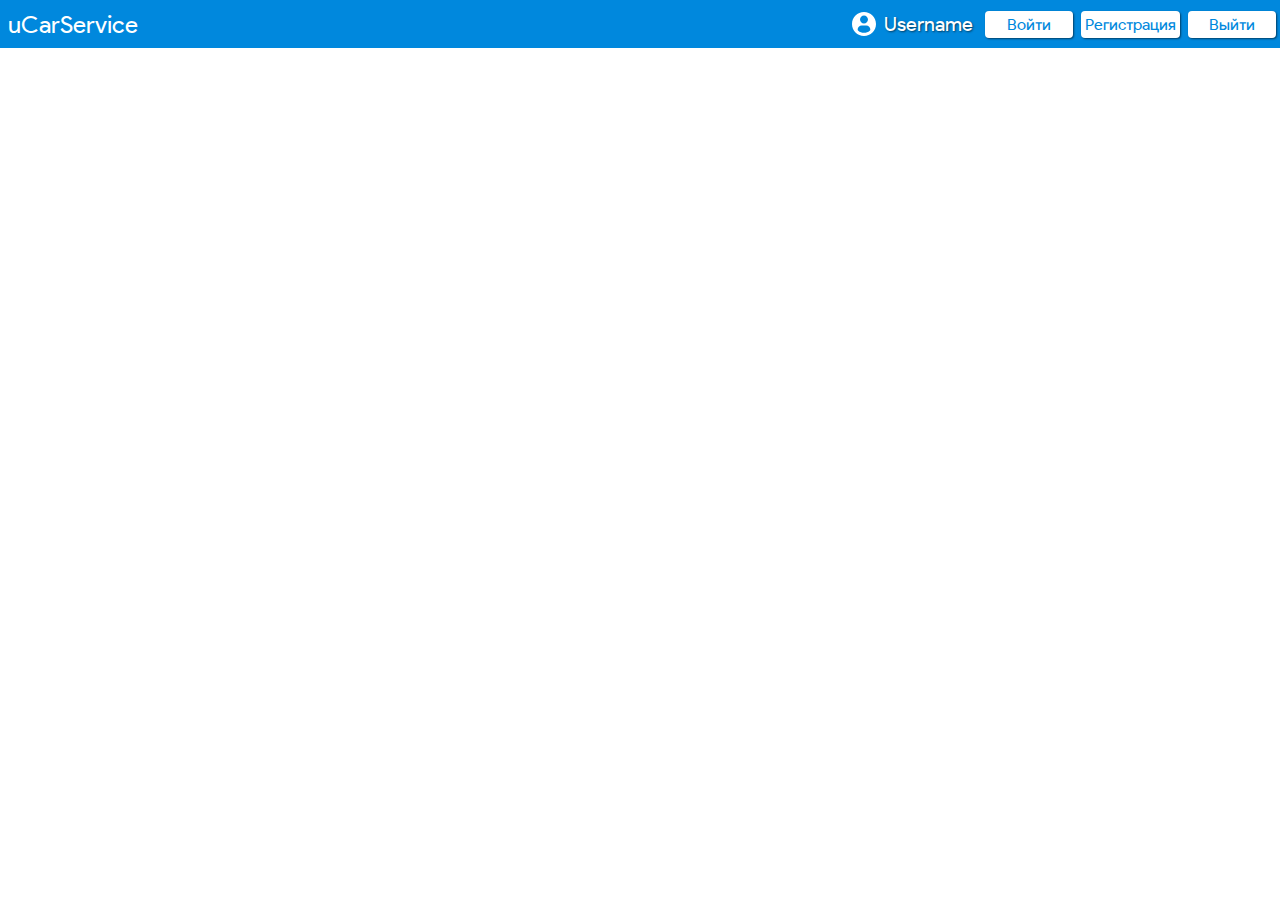
==== src/main/webapp/resources/index.html @ ebd13ba3 "some frontend" ====
<html>

<head>
    <meta charset="UTF8">
    <title>Автосервис uCarService</title>
    <link rel="stylesheet" type="text/css" href="./fonts/productsans.css">
    <link rel="stylesheet" type="text/css" href="./css/styles.css">
</head>

<body>
    <div class="header">
        <div class="logo-caption vertical-centerer-wrapper">
            <span>uCarService</span>
        </div>
        <div class="auth-block">
            <div class="profile-icon vertical-centerer-wrapper"></div>
            <div class="vertical-centerer-wrapper">
                <span class="profile"><a href="profile.html">Username</a></span>
            </div>
            <div class="auth-buttons">
                <div class="vertical-centerer-wrapper">
                    <a href="/login">Войти</a>
                </div>
                <div class="vertical-centerer-wrapper">
                    <a href="/register">Регистрация</a>
                </div>
                <div class="vertical-centerer-wrapper">
                    <a href="/logout">Выйти</a>
                </div>
            </div>
        </div>
    </div>
    <div class="main">
        <p></p>
    </div>
</body>

</html>
---- src/main/webapp/resources/fonts/productsans.css ----
@font-face {
    font-family: 'ProductSans';
    font-style: normal;
    font-weight: 400;
    src: url(./productsans.woff);
    src: url(./productsans.woff2);
    src: url(./productsans.eot);
    src: url(./productsans.otf);
    src: url(./productsans.svg);
    src: url(./productsans.ttf);
}
---- src/main/webapp/resources/css/styles.css ----
body {
    margin: 0;
}

.vertical-centerer-wrapper {
    display: flex;
    flex-direction: column;
    justify-content: space-around;
}

div.header {
    display: flex;
    justify-content: space-between;
    background-color: var(--header-background);
    color: var(--header-forecolor);
    height: 48px;
}

div.header div.logo-caption span {
    font-weight: 100;
    font-size: 18pt;
    margin: 8px;
}

div.header div.auth-block, div.header div.logo-caption, span.copyright {
    font-family: ProductSans;
}

div.header div.auth-block, div.header div.auth-block div.auth-buttons {
    display: flex;
}

div.header div.auth-block span.profile {
    font-size: 20px;
    margin: 4px;
    cursor: default;
}

div.header div.auth-block div.profile-icon::before {
    content: url('./../media/icons/profile-icon.svg');
}

div.header div.auth-block a {
    text-decoration: none;
    cursor: pointer;
    transition: 0.3s ease-out;
    padding: 4px;
}

div.header div.auth-block div.auth-buttons a {
    margin: 4px;
    color: var(--header-background);
    background-color: var(--header-forecolor);
    border-radius: 4px;
    min-width: 80px;
    text-align: center;
    box-shadow: 1px 1px 2px 0 var(--shadow-color);
}

div.header div.auth-block span.profile a {
    text-decoration: none;
    color: var(--header-forecolor);
    text-shadow: 1px 1px 2px var(--shadow-color);
}

div.header div.auth-block span.profile a:hover {
    color: var(--profile-hover-color);
}

div.header div.auth-block div.auth-buttons a:hover {
    background-color: var(--auth-button-background-hover);
}

div.header div.auth-block div.auth-buttons a:active {
    transform: translateX(1px) translateY(1px);
    box-shadow: 0 0 2px 0 var(--shadow-color);
}

div.main {
    background-color: var(--main-background);
}

:root {
    --header-background: #08D;
    --header-forecolor: #FFF;
    --auth-button-background-hover: #BDF;
    --shadow-color: #0008;
    --profile-hover-color: #FF8;
    --main-background: #FFF;
}
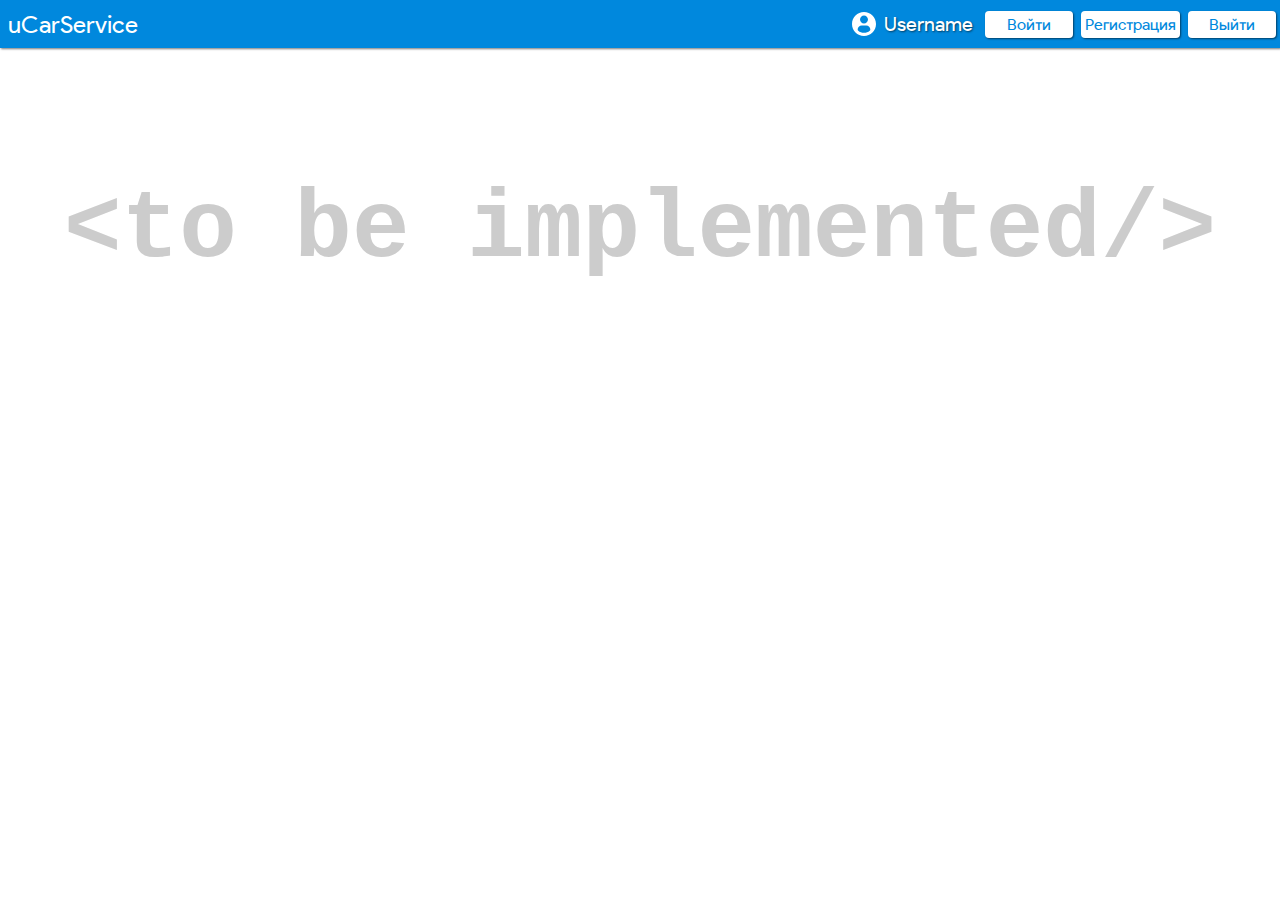
==== commit 2c079970: "pre-final" ====
--- a/src/main/webapp/resources/index.html
+++ b/src/main/webapp/resources/index.html
@@ -5,6 +5,7 @@
     <title>Автосервис uCarService</title>
     <link rel="stylesheet" type="text/css" href="./fonts/productsans.css">
     <link rel="stylesheet" type="text/css" href="./css/styles.css">
+    <link rel="stylesheet" type="text/css" href="./css/tobeimplemented.css">
 </head>
 
 <body>
@@ -31,7 +32,6 @@
         </div>
     </div>
     <div class="main">
-        <p></p>
     </div>
 </body>
 
--- a/src/main/webapp/resources/css/styles.css
+++ b/src/main/webapp/resources/css/styles.css
@@ -8,12 +8,17 @@
     justify-content: space-around;
 }
 
+.vertical-centerer-wrapper.row {
+    flex-direction: row !important;
+}
+
 div.header {
     display: flex;
     justify-content: space-between;
     background-color: var(--header-background);
     color: var(--header-forecolor);
-    height: 48px;
+    min-height: 48px;
+    box-shadow: 1px 1px 2px 0 var(--shadow-color);
 }
 
 div.header div.logo-caption span {
@@ -22,11 +27,33 @@
     margin: 8px;
 }
 
-div.header div.auth-block, div.header div.logo-caption, span.copyright {
+div.logo-caption,
+div.header-caption,
+div.auth-block {
+    flex: 1;
+}
+
+div.header-caption {
+    font-family: 'Segoe UI', Tahoma, Geneva, Verdana, sans-serif;
+    font-size: 24pt;
+    flex: 1;
+    text-align: center;
+    text-size-adjust: 110%;
+}
+
+div.header div.auth-block,
+div.header div.logo-caption,
+div.menu-wrapper div.menu {
     font-family: ProductSans;
 }
 
-div.header div.auth-block, div.header div.auth-block div.auth-buttons {
+div.header div.auth-block,
+div.header div.auth-block {
+    justify-content: flex-end;
+}
+
+div.header div.auth-block,
+div.header div.auth-block div.auth-buttons {
     display: flex;
 }
 
@@ -40,7 +67,8 @@
     content: url('./../media/icons/profile-icon.svg');
 }
 
-div.header div.auth-block a {
+div.header div.auth-block a,
+div.menu-wrapper div.menu a {
     text-decoration: none;
     cursor: pointer;
     transition: 0.3s ease-out;
@@ -57,13 +85,18 @@
     box-shadow: 1px 1px 2px 0 var(--shadow-color);
 }
 
-div.header div.auth-block span.profile a {
+div.header div.auth-block span.profile a,
+div.logo-caption a,
+div.menu-wrapper div.menu a {
     text-decoration: none;
     color: var(--header-forecolor);
     text-shadow: 1px 1px 2px var(--shadow-color);
 }
 
-div.header div.auth-block span.profile a:hover {
+div.header div.auth-block span.profile a:hover,
+div.logo-caption a:hover,
+div.menu-wrapper div.menu a:hover,
+div.menu-wrapper div.menu a.selected {
     color: var(--profile-hover-color);
 }
 
@@ -76,8 +109,30 @@
     box-shadow: 0 0 2px 0 var(--shadow-color);
 }
 
-div.main {
-    background-color: var(--main-background);
+div.menu-wrapper {
+    display: flex;
+    justify-content: center;
+}
+
+div.menu-wrapper div.menu {
+    display: flex;
+    flex-wrap: wrap;
+    padding: 8px;
+    color: var(--header-forecolor);
+    background-color: var(--header-background);
+}
+
+div.menu-wrapper div.menu a {
+    font-size: 14pt;
+    font-weight: lighter;
+}
+
+div.menu-wrapper div.menu a.selected {
+    font-weight: bold;
+}
+
+.flex-column {
+    flex-flow: column;
 }
 
 :root {
@@ -86,5 +141,4 @@
     --auth-button-background-hover: #BDF;
     --shadow-color: #0008;
     --profile-hover-color: #FF8;
-    --main-background: #FFF;
 }--- a/src/main/webapp/resources/css/tobeimplemented.css
+++ b/src/main/webapp/resources/css/tobeimplemented.css
@@ -0,0 +1,12 @@
+div.main {
+    margin-top: 128px;
+    text-align: center;
+}
+
+div.main::before {
+    content: '<to be implemented/>';
+    font-size: 72pt;
+    font-family: Consolas, Consola, 'Courier New', Courier, monospace;
+    color: #CCC;
+    font-weight: bold;
+}